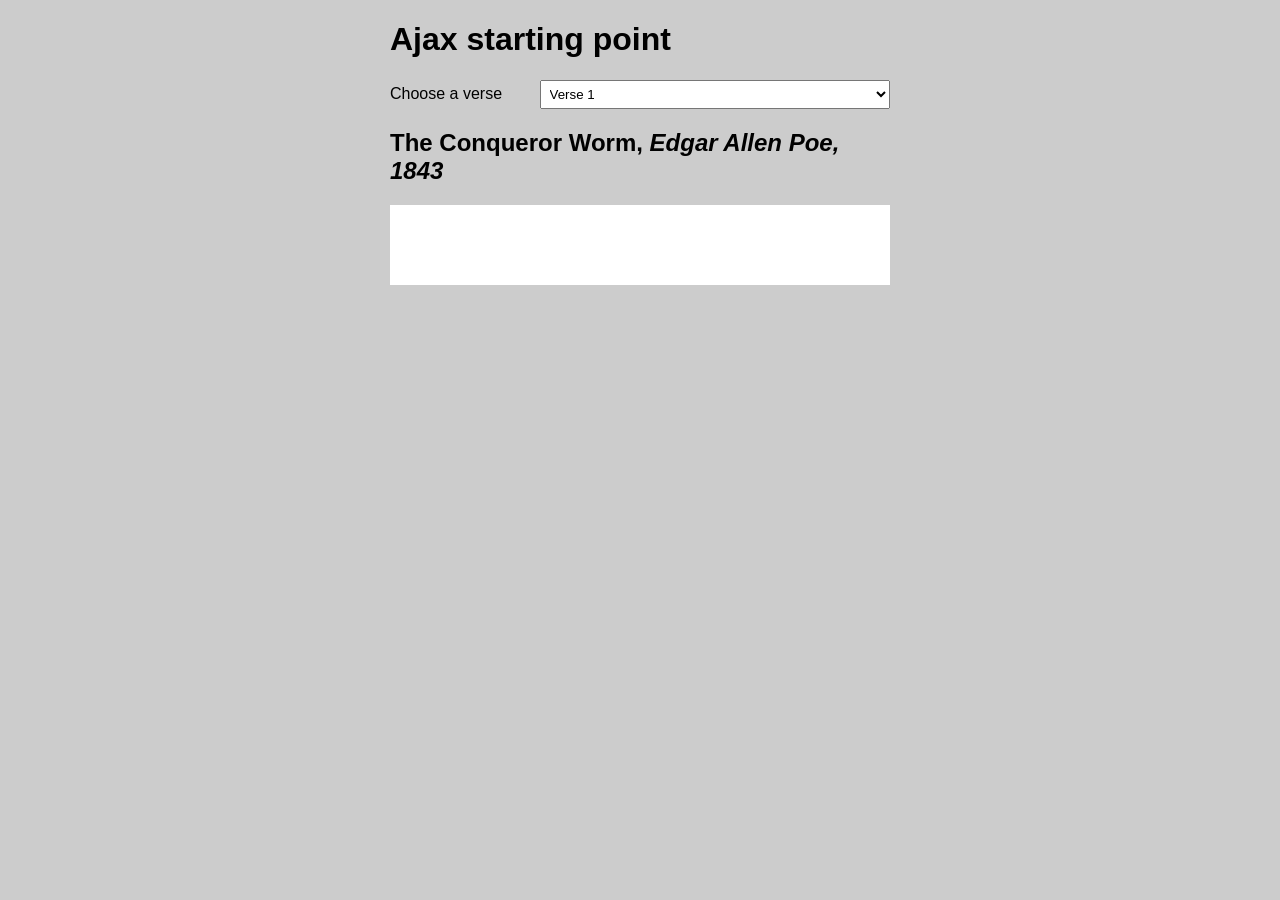
==== tutorialTest/webAPIs/ajax-start/index.html @ 0a63fc47 "add webAPIs" ====
<!DOCTYPE html>
<html>
  <head>
    <meta charset="utf-8">
    <meta http-equiv="X-UA-Compatible" content="IE=edge,chrome=1">
    <meta name="viewport" content="width=device-width">

    <title>Ajax starting point</title>

    <style>
      html, pre {
        font-family: sans-serif;
      }

      body {
        width: 500px;
        margin: 0 auto;
        background-color: #ccc;
      }

      pre {
        line-height: 1.5;
        letter-spacing: 0.05rem;
        padding: 1rem;
        background-color: white;
      }

      label {
        width: 200px;
        margin-right: 33px;
      }

      select {
        width: 350px;
        padding: 5px;
      }

    </style>
    <!--[if lt IE 9]>
      <script src="https://cdnjs.cloudflare.com/ajax/libs/html5shiv/3.7.3/html5shiv.js"></script>
    <![endif]-->
  </head>

  <body>
    <h1>Ajax starting point</h1>

    <form>
      <label for="verse-choose">Choose a verse</label>
      <select id="verse-choose" name="verse-choose">
        <option>Verse 1</option>
        <option>Verse 2</option>
        <option>Verse 3</option>
        <option>Verse 4</option>
      </select>
      <script src="script.js"></script>
    </form>

    <h2>The Conqueror Worm, <em>Edgar Allen Poe, 1843</em></h2>

    <pre>

    </pre>

  </body>
</html>
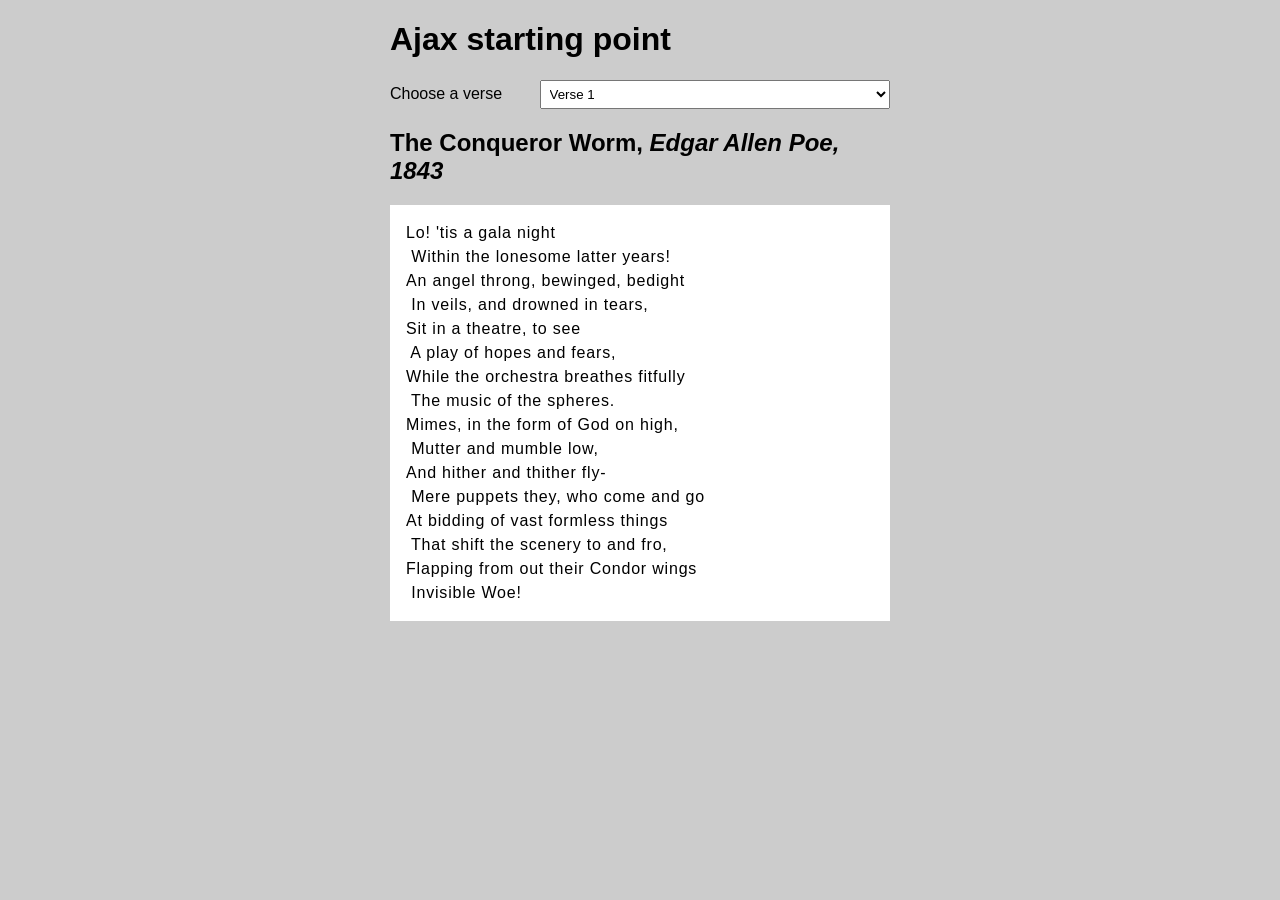
==== commit 4ce3773f: "add defer" ====
--- a/tutorialTest/webAPIs/ajax-start/index.html
+++ b/tutorialTest/webAPIs/ajax-start/index.html
@@ -39,6 +39,7 @@
     <!--[if lt IE 9]>
       <script src="https://cdnjs.cloudflare.com/ajax/libs/html5shiv/3.7.3/html5shiv.js"></script>
     <![endif]-->
+    <script src="script.js" defer></script>
   </head>
 
   <body>
